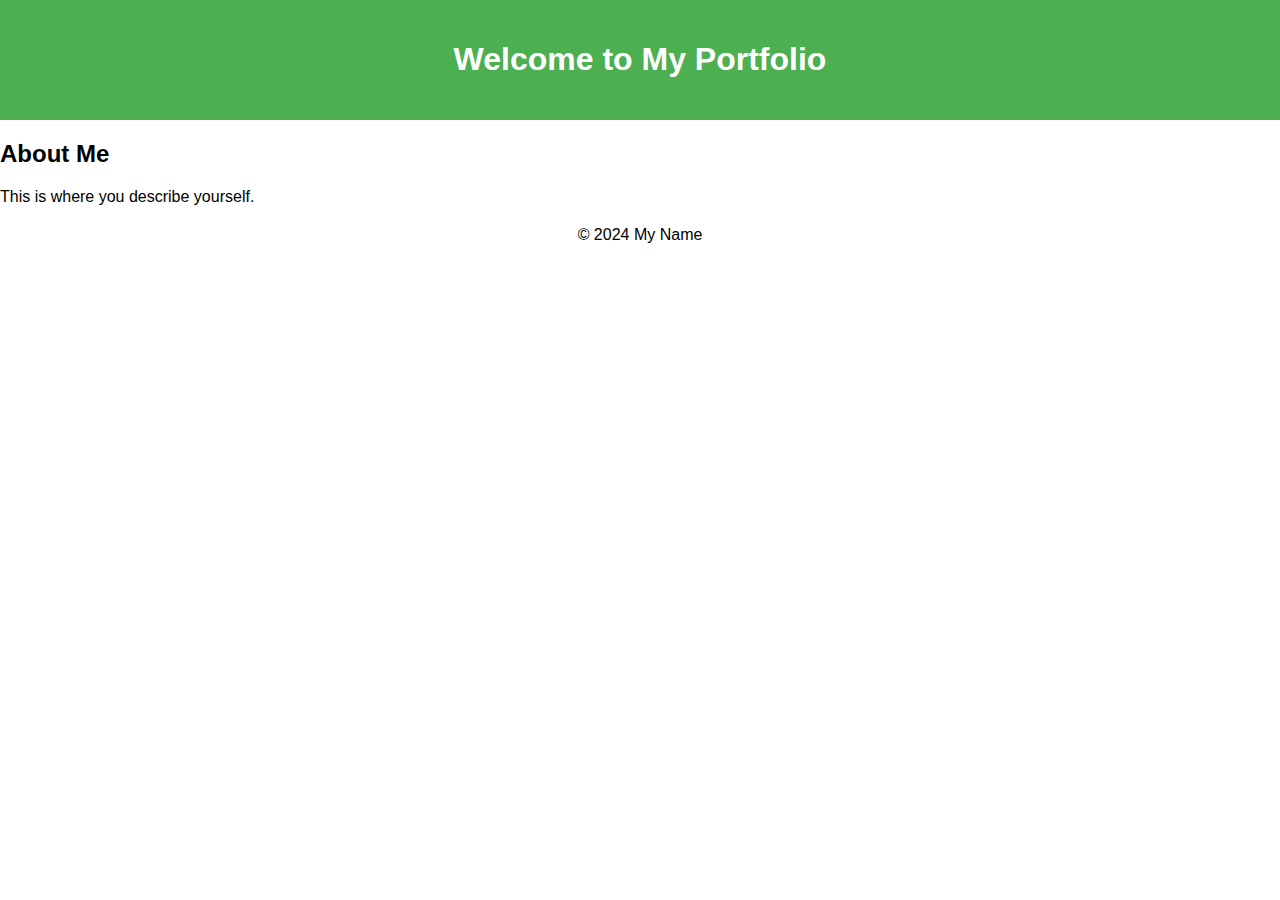
==== index.html @ 6cb4c9c2 "Ready up" ====
<!DOCTYPE html>
<html lang="en">
<head>
  <meta charset="UTF-8">
  <meta name="viewport" content="width=device-width, initial-scale=1.0">
  <title>My Portfolio</title>
  <link rel="stylesheet" href="style.css">
</head>
<body>
  <header>
    <h1>Welcome to My Portfolio</h1>
  </header>
  <section>
    <h2>About Me</h2>
    <p>This is where you describe yourself.</p>
  </section>
  <footer>
    <p>&copy; 2024 My Name</p>
  </footer>
  <script src="script.js"></script>
</body>
</html>
---- style.css ----
body {
    font-family: Arial, sans-serif;
    margin: 0;
    padding: 0;
  }
  header {
    background-color: #4CAF50;
    color: white;
    padding: 20px;
    text-align: center;
  }
  footer {
    text-align: center;
    margin-top: 20px;
  }
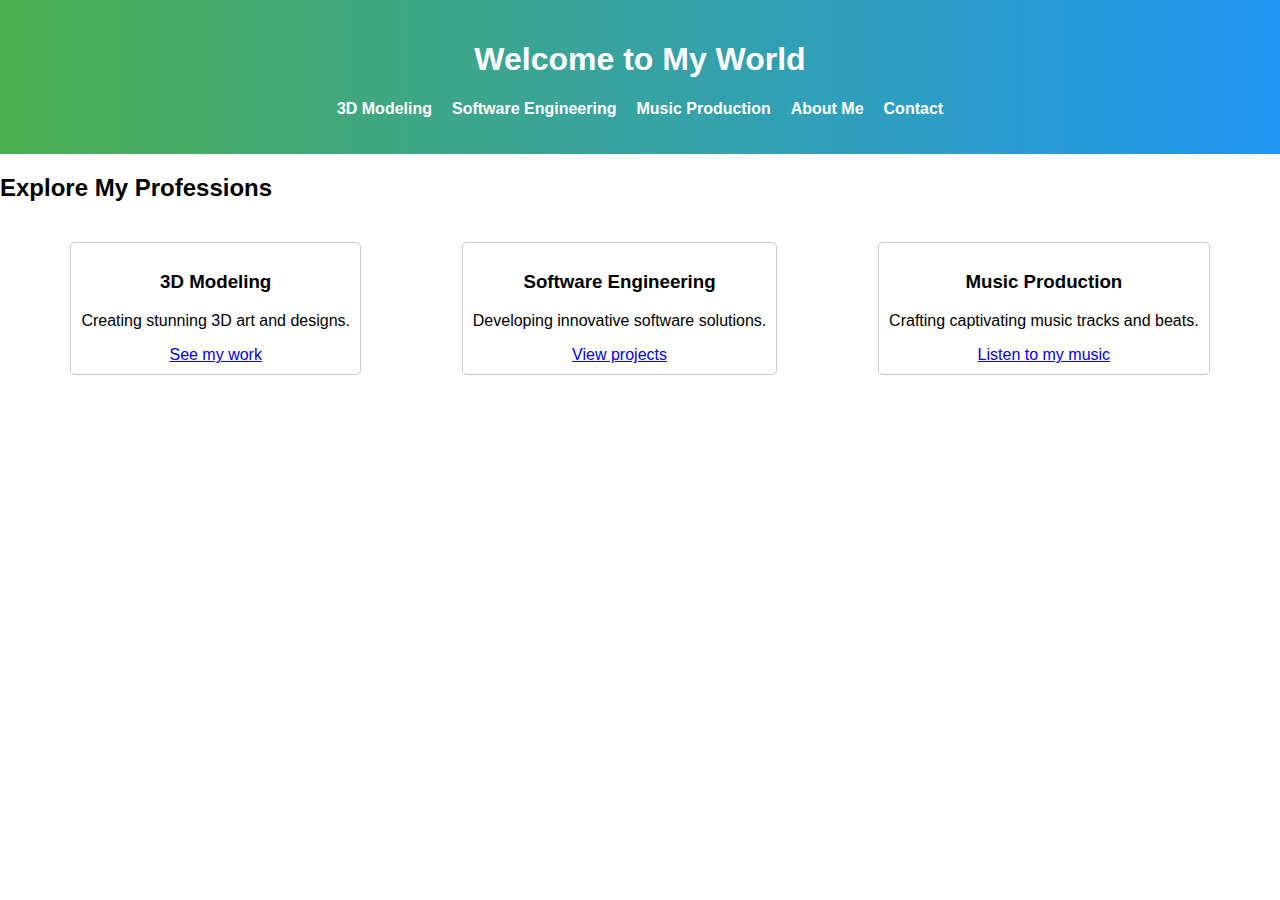
==== commit 969367a0: "improved index" ====
--- a/index.html
+++ b/index.html
@@ -8,15 +8,36 @@
 </head>
 <body>
   <header>
-    <h1>Welcome to My Portfolio</h1>
+    <h1>Welcome to My World</h1>
+    <nav>
+      <ul>
+        <li><a href="3d-modeling.html">3D Modeling</a></li>
+        <li><a href="software-engineering.html">Software Engineering</a></li>
+        <li><a href="music-production.html">Music Production</a></li>
+        <li><a href="about.html">About Me</a></li>
+        <li><a href="contact.html">Contact</a></li>
+      </ul>
+    </nav>
   </header>
   <section>
-    <h2>About Me</h2>
-    <p>This is where you describe yourself.</p>
+    <h2>Explore My Professions</h2>
+    <div class="professions">
+      <div>
+        <h3>3D Modeling</h3>
+        <p>Creating stunning 3D art and designs.</p>
+        <a href="3d-modeling.html">See my work</a>
+      </div>
+      <div>
+        <h3>Software Engineering</h3>
+        <p>Developing innovative software solutions.</p>
+        <a href="software-engineering.html">View projects</a>
+      </div>
+      <div>
+        <h3>Music Production</h3>
+        <p>Crafting captivating music tracks and beats.</p>
+        <a href="music-production.html">Listen to my music</a>
+      </div>
+    </div>
   </section>
-  <footer>
-    <p>&copy; 2024 My Name</p>
-  </footer>
-  <script src="script.js"></script>
 </body>
 </html>
--- a/style.css
+++ b/style.css
@@ -1,16 +1,43 @@
 body {
-    font-family: Arial, sans-serif;
+    font-family: 'Arial', sans-serif;
     margin: 0;
     padding: 0;
   }
+  
   header {
-    background-color: #4CAF50;
+    background: linear-gradient(90deg, #4CAF50, #2196F3);
     color: white;
     padding: 20px;
     text-align: center;
   }
-  footer {
+  
+  nav ul {
+    display: flex;
+    justify-content: center;
+    list-style: none;
+    padding: 0;
+  }
+  
+  nav ul li {
+    margin: 0 10px;
+  }
+  
+  nav ul li a {
+    color: white;
+    text-decoration: none;
+    font-weight: bold;
+  }
+  
+  .professions {
+    display: flex;
+    justify-content: space-around;
+    padding: 20px;
+  }
+  
+  .professions div {
     text-align: center;
-    margin-top: 20px;
+    border: 1px solid #ccc;
+    padding: 10px;
+    border-radius: 5px;
   }
   